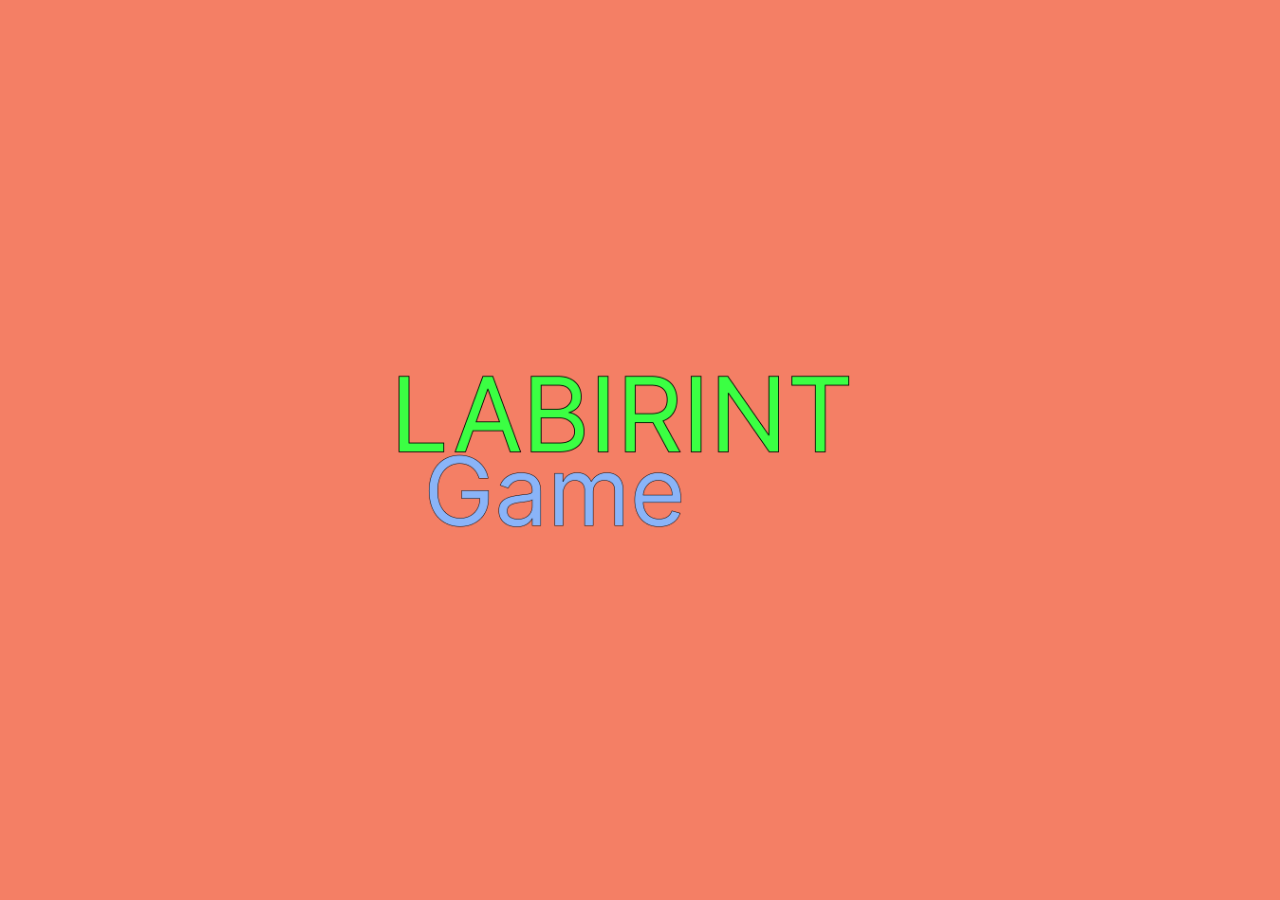
==== index.html @ af7e0628 "Inicial" ====
<!DOCTYPE html>
<html lang="pt-br">

<head>
    <meta charset="UTF-8">
    <meta http-equiv="X-UA-Compatible" content="IE=edge">
    <meta name="viewport" content="width=device-width, initial-scale=1.0">
    <link rel="stylesheet" href="./styles/index.css">
    <title>Labirint Game</title>
</head>

<body>

    <img src="./assests/images/Group 1.png" alt="Logo Marca" width="500">

</body>

</html>
---- styles/index.css ----
*{
    margin: 0;

    padding: 0;

    box-sizing: border-box;
}

body {

width: 100vw;

height: 100vh;

display: flex;

flex-direction: column;

align-items: center;

justify-content: center;

background-color: #F47F65;

}


button {

    cursor: pointer;
}
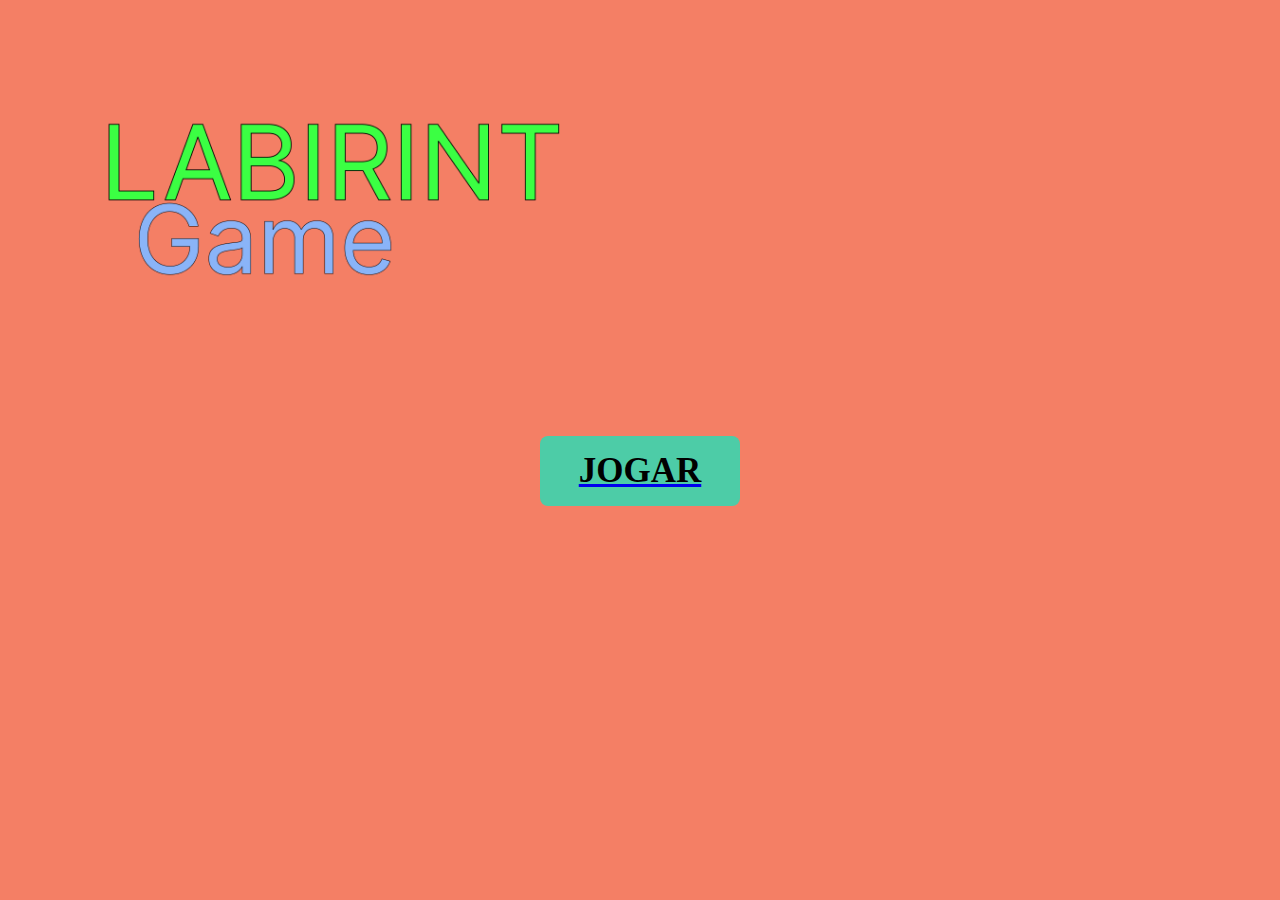
==== commit b2750180: "Mais Modificações" ====
--- a/index.html
+++ b/index.html
@@ -11,8 +11,15 @@
 
 <body>
 
-    <img src="./assests/images/Group 1.png" alt="Logo Marca" width="500">
+    <img class="title" src="./assests/images/Group 1.png" alt="Logo Marca" width="500">
 
+    <center>
+
+        <a href="./game.html">
+            <h3 class="button">JOGAR</h3>
+        </a>
+        
+    </center>
 </body>
 
 </html>--- a/styles/index.css
+++ b/styles/index.css
@@ -16,18 +16,65 @@
 
 flex-direction: column;
 
-align-items: center;
+/* margin-top: 100px;
 
-justify-content: center;
+margin-left: 100px; */
 
 background-color: #F47F65;
 
 }
 
+.title {
+
+    margin-top: 100px;
+
+    margin-left: 100px;
+
+}
 
 button {
 
     cursor: pointer;
+
+}
+
+.button {
+
+display: flex;
+
+justify-content: center;
+
+align-items: center;
+
+font-size: 35px;
+
+    background-color: #4DCCA7;
+
+    border-radius: 8px;
+    
+    padding: 8px;
+    
+    color: black;    
+
+    width: 200px;
+
+    height: 70px;
+
+text-align: center;
+
+margin-top: 140px;
+
+}
+
+.button:hover {
+
+    filter: brightness(1.3) ;
+
+    color: black;
+    
+    cursor: pointer;
+    
+
 }
 
 
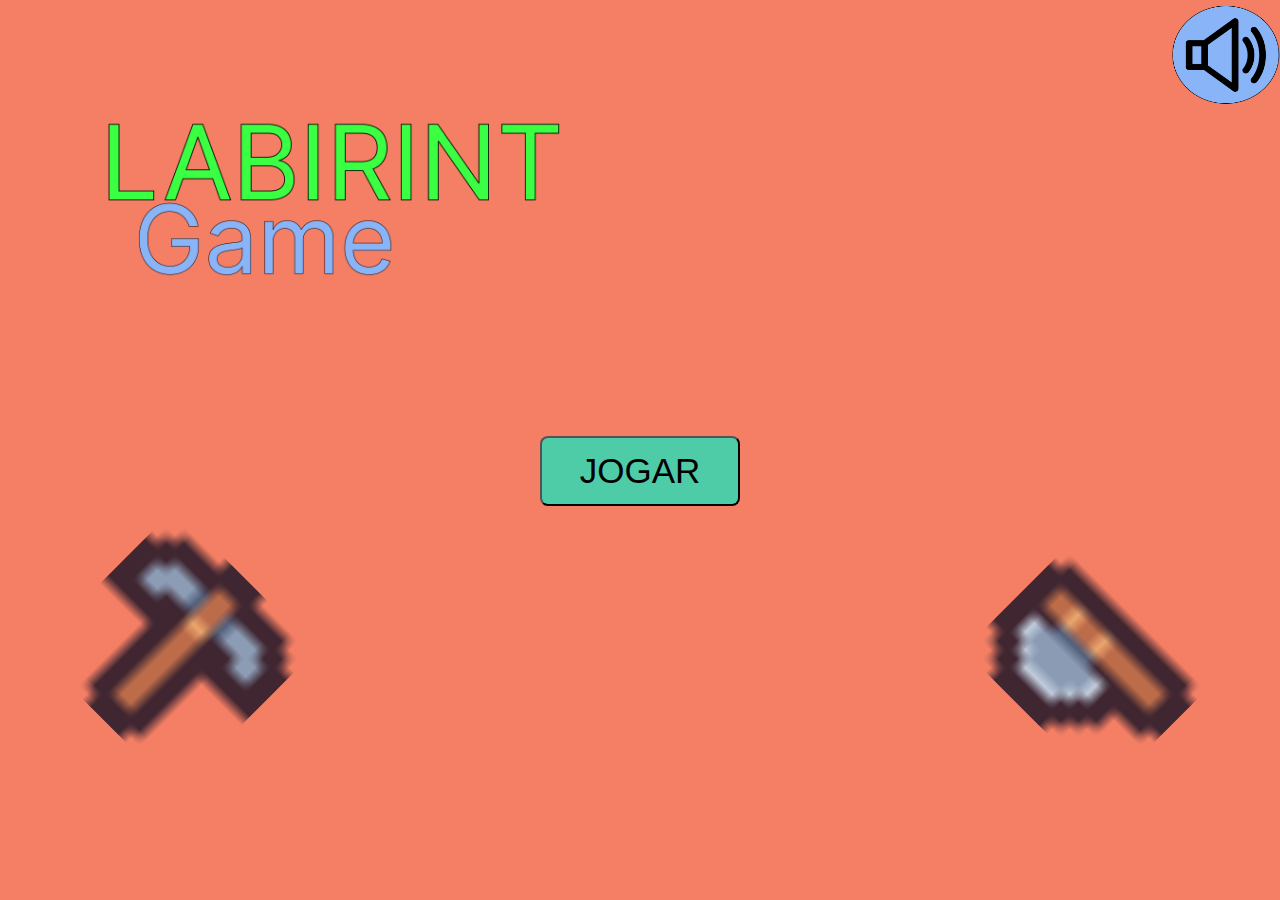
==== commit ac2fe1ee: "não deu certo fml" ====
--- a/index.html
+++ b/index.html
@@ -13,13 +13,25 @@
 
     <img class="title" src="./assests/images/Group 1.png" alt="Logo Marca" width="500">
 
+<img class="picareta" src="./assests/images/tile_0115.png" alt="">
+
+<img class="machado" src="./assests/images/tile_0127.png" alt="">
+
+
+
+ <img onclick="soundcontrol()" class="volume" src="./assests/images/Captura de Tela (33).png" alt="volume">
+
+
+
     <center>
 
-        <a href="./game.html">
-            <h3 class="button">JOGAR</h3>
-        </a>
+       
+            <button class="button">JOGAR</button>
+      
         
     </center>
+
+    <script src="./scripts/index.js"></script>
 </body>
 
 </html>--- a/styles/index.css
+++ b/styles/index.css
@@ -1,4 +1,4 @@
-*{
+* {
     margin: 0;
 
     padding: 0;
@@ -8,19 +8,19 @@
 
 body {
 
-width: 100vw;
+    width: 100vw;
 
-height: 100vh;
+    height: 100vh;
 
-display: flex;
+    display: flex;
 
-flex-direction: column;
+    flex-direction: column;
 
-/* margin-top: 100px;
+    /* margin-top: 100px;
 
 margin-left: 100px; */
 
-background-color: #F47F65;
+    background-color: #F47F65;
 
 }
 
@@ -40,42 +40,85 @@
 
 .button {
 
-display: flex;
+    display: flex;
 
-justify-content: center;
+    justify-content: center;
 
-align-items: center;
+    align-items: center;
 
-font-size: 35px;
+    font-size: 35px;
 
     background-color: #4DCCA7;
 
     border-radius: 8px;
-    
+
     padding: 8px;
-    
-    color: black;    
+
+    color: black;
 
     width: 200px;
 
     height: 70px;
 
-text-align: center;
+    text-align: center;
 
-margin-top: 140px;
+    margin-top: 140px;
 
 }
 
 .button:hover {
 
-    filter: brightness(1.3) ;
+    filter: brightness(1.3);
 
     color: black;
-    
+
     cursor: pointer;
-    
+
 
 }
 
+.picareta {
 
+    height: 200px;
 
+    width: 200px;
+
+    position: absolute;
+
+    left: 75px;
+
+    bottom: 150px;
+
+    transform: rotate(45deg);
+
+}
+
+.machado {
+
+    height: 200px;
+
+    width: 200px;
+
+    position: absolute;
+
+    right: 75px;
+
+    bottom: 150px;
+
+    transform: rotate(-45deg);
+
+}
+
+.volume {
+
+width: 110px;
+
+height: 110px;
+
+position: absolute;
+
+top: 0;
+
+right: 0;
+
+}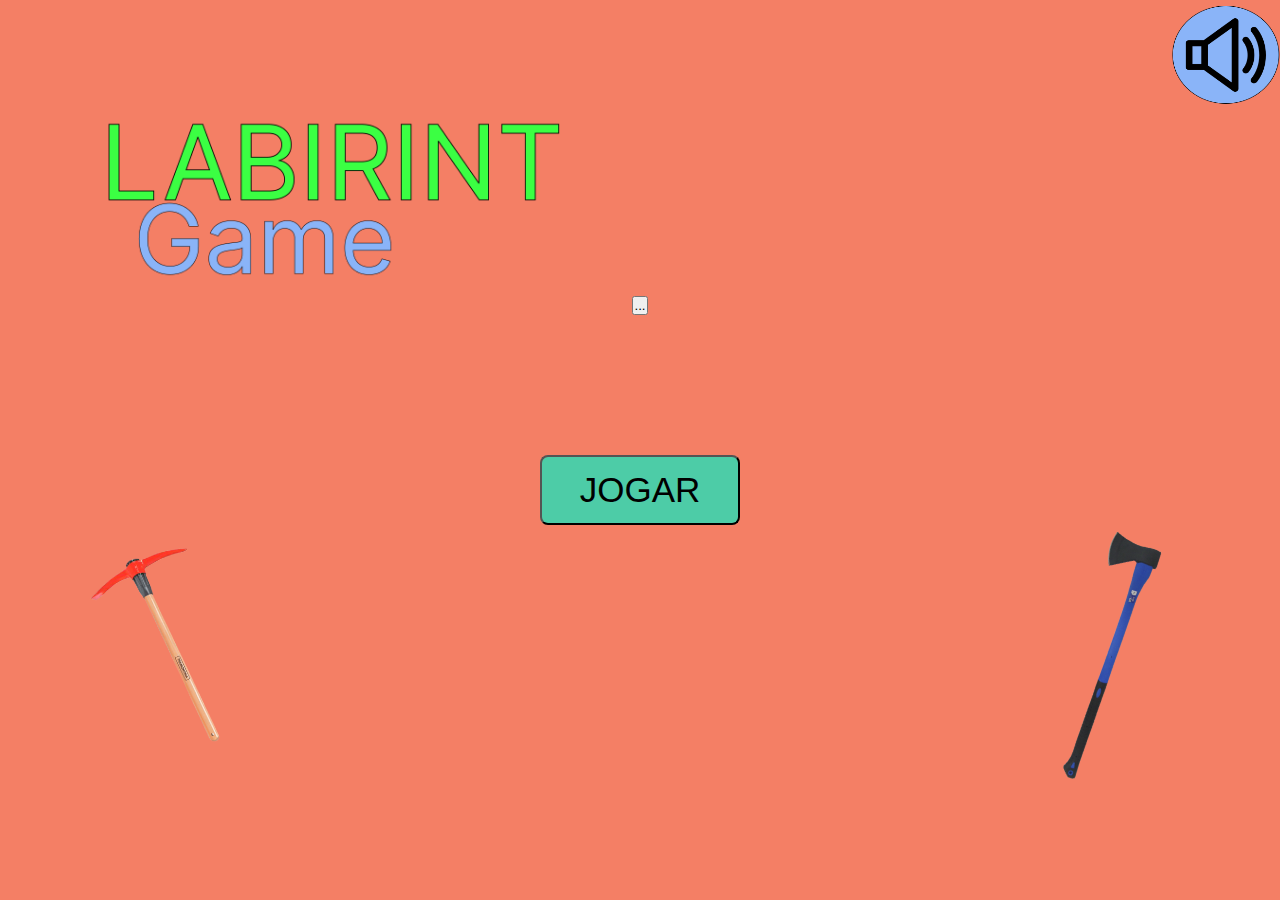
==== commit 5d9fff2d: "Estamos progredindo fml" ====
--- a/index.html
+++ b/index.html
@@ -13,22 +13,23 @@
 
     <img class="title" src="./assests/images/Group 1.png" alt="Logo Marca" width="500">
 
-<img class="picareta" src="./assests/images/tile_0115.png" alt="">
+    <img class="picareta" src="./assests/images/picareta.png" alt="">
 
-<img class="machado" src="./assests/images/tile_0127.png" alt="">
+    <img class="machado" src="./assests/images/machadoa.webp" alt="">
 
 
 
- <img onclick="soundcontrol()" class="volume" src="./assests/images/Captura de Tela (33).png" alt="volume">
+    <img id="btn-sound" class="volume" src="./assests/images/Captura de Tela (33).png" alt="volume button">
+
 
 
 
     <center>
 
-       
-            <button class="button">JOGAR</button>
-      
-        
+        <button onclick="goToEmblemsPage()" class="emblems"> ... </button>
+        <button onclick="goToGamePage()" class="button">JOGAR</button>
+
+
     </center>
 
     <script src="./scripts/index.js"></script>
--- a/styles/index.css
+++ b/styles/index.css
@@ -105,20 +105,32 @@
 
     bottom: 150px;
 
-    transform: rotate(-45deg);
+    transform: rotate(60deg);
 
 }
 
 .volume {
 
-width: 110px;
+    width: 110px;
 
-height: 110px;
+    height: 110px;
 
-position: absolute;
+    position: absolute;
 
-top: 0;
+    top: 0;
 
-right: 0;
+    right: 0;
 
-}+}
+
+.volume:hover {
+
+    filter: brightness(1.3);
+
+    color: black;
+
+    cursor: pointer;
+
+
+}
+
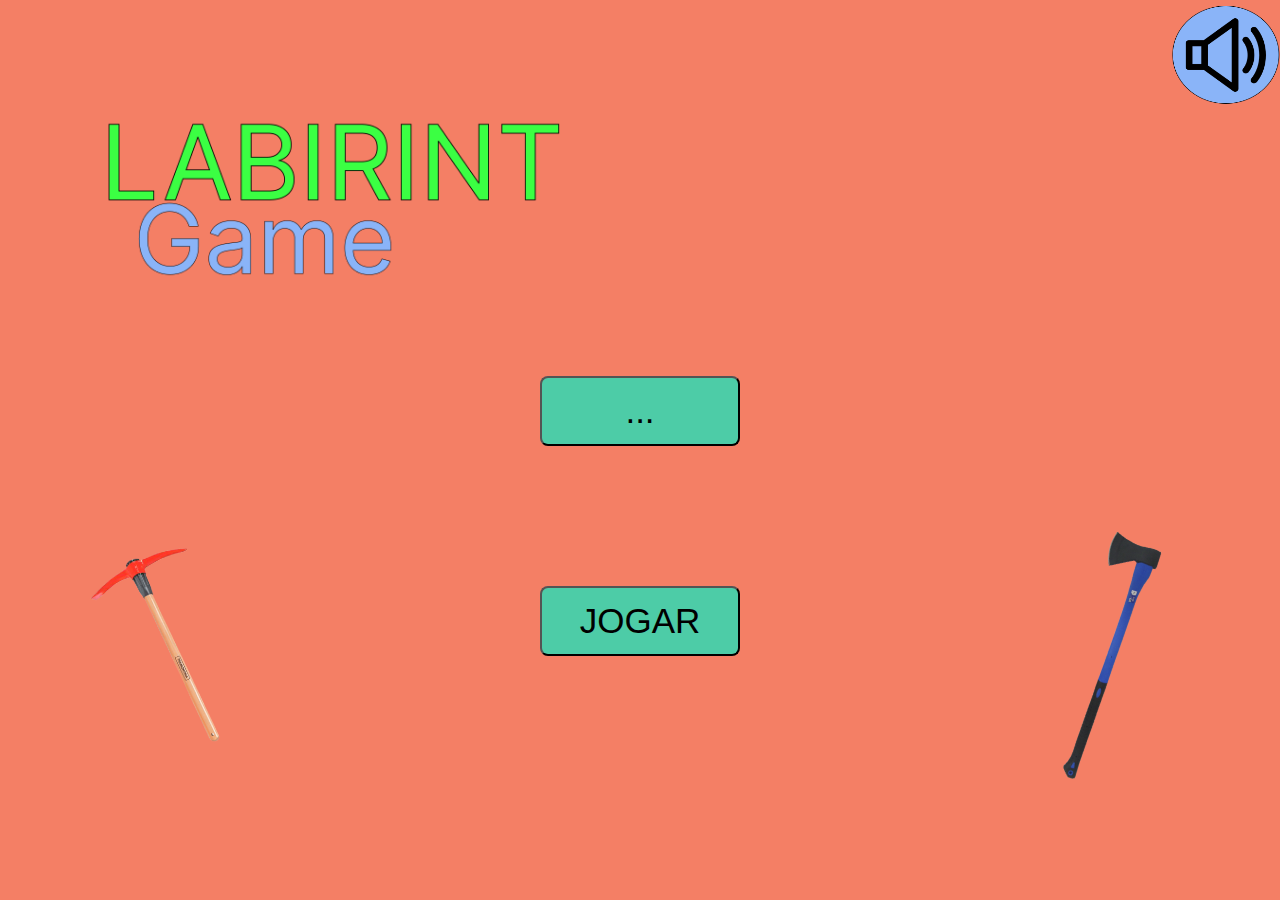
==== commit 021a355a: "tmo indo fml" ====
--- a/index.html
+++ b/index.html
@@ -11,18 +11,17 @@
 
 <body>
 
+    
+        <img id="btn-sound" onclick="handleSound()" class="volume" src="./assests/images/Captura de Tela (33).png" alt="volume button">
+   
+
+    <audio id="audio" src="./song.mp3"></audio>
+
     <img class="title" src="./assests/images/Group 1.png" alt="Logo Marca" width="500">
 
     <img class="picareta" src="./assests/images/picareta.png" alt="">
 
     <img class="machado" src="./assests/images/machadoa.webp" alt="">
-
-
-
-    <img id="btn-sound" class="volume" src="./assests/images/Captura de Tela (33).png" alt="volume button">
-
-
-
 
     <center>
 
--- a/styles/index.css
+++ b/styles/index.css
@@ -134,3 +134,30 @@
 
 }
 
+.emblems {
+
+    display: flex;
+
+    justify-content: center;
+
+    align-items: center;
+
+    font-size: 35px;
+
+    background-color: #4DCCA7;
+
+    border-radius: 8px;
+
+    padding: 8px;
+
+    color: black;
+
+    width: 200px;
+
+    height: 70px;
+
+    text-align: center;
+
+    margin-top: 80px;
+
+}